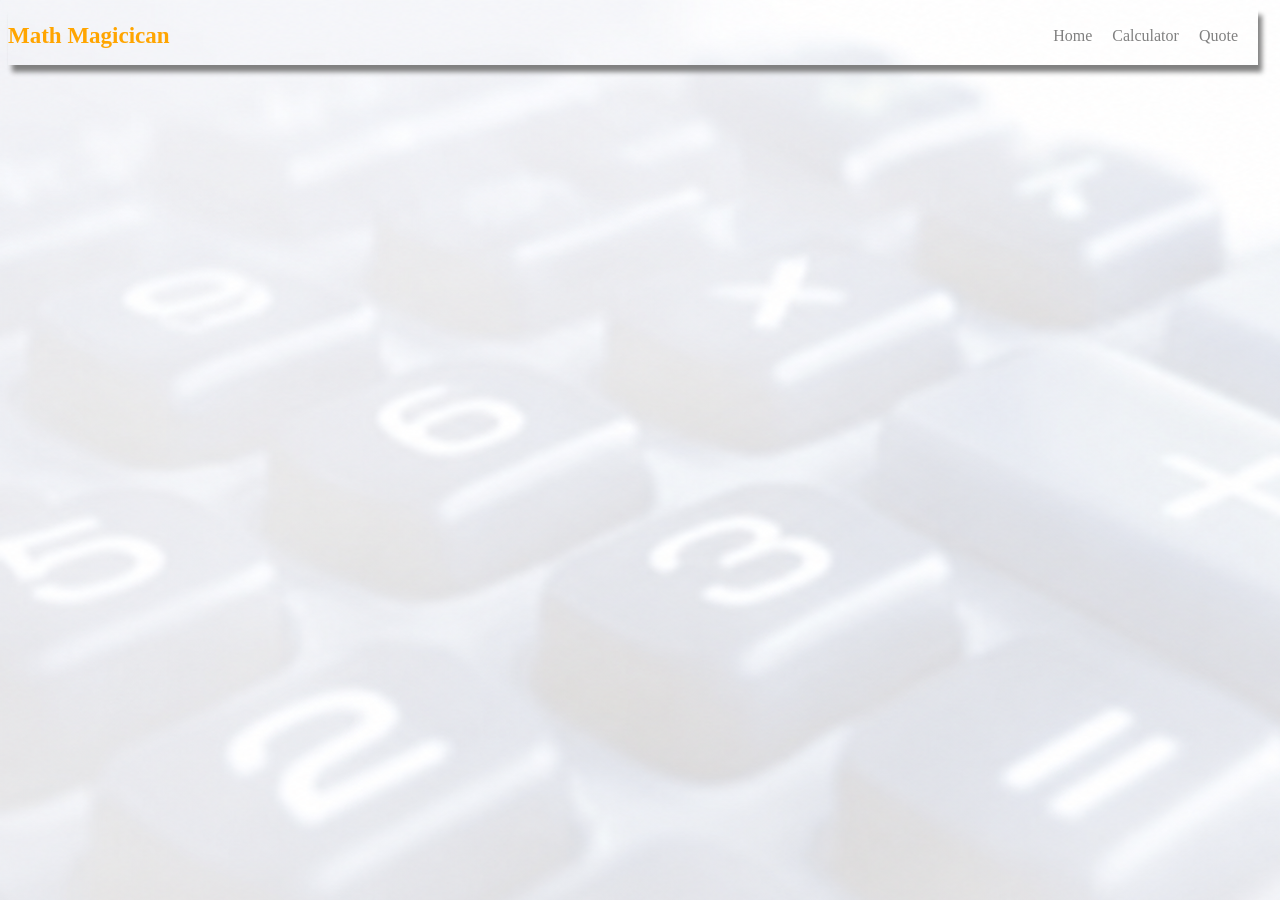
==== index.html @ 0eb01e11 "my name" ====
<!DOCTYPE html>
<html lang="en">
    <head>
        <title>Math-Magician-Calculatro</title>
        <link rel="stylesheet" href="style.css">
    </head>
    <body>
        <div class="card">
            <h1>Math Magicican</h1>
            <a href="index.html">Home</a>
            <a href="Calculator.html">Calculator</a>
            <a href="Quote.html">Quote</a>
        </div>
    </body>
</html>
---- style.css ----
body{
    background-image: url(back.png);

}
.card {
   
    width: 1250px;
    display: flex;
    align-items: center;
    box-shadow: 4px 7px 5px gray;
    
}

h1 {
    color: orange;
    font-size: 23px;
    margin-right: auto;

}

a {
    text-decoration: none;
    margin-right: 20px;
    flex-direction: right;
    color: grey;
}
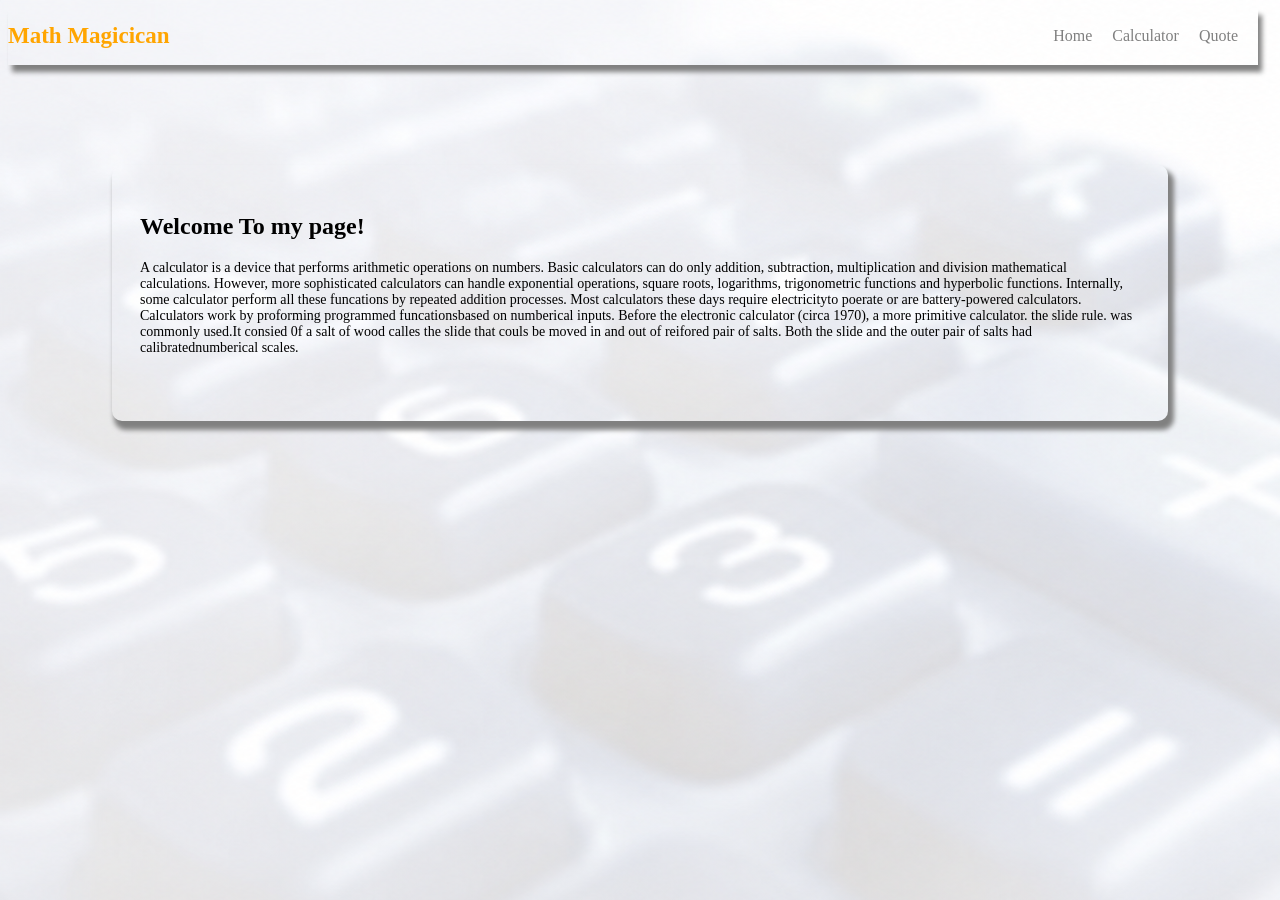
==== commit 999a3d36: "my changes" ====
--- a/index.html
+++ b/index.html
@@ -11,6 +11,23 @@
             <a href="Calculator.html">Calculator</a>
             <a href="Quote.html">Quote</a>
         </div>
+
+        <div class="id">
+            <h2>Welcome To my page!</h2>
+                  <p>
+        A calculator is a device that performs arithmetic operations on numbers.
+        Basic calculators can do only addition, subtraction, multiplication and
+        division mathematical calculations. However, more sophisticated calculators
+        can handle exponential operations, square roots, logarithms, trigonometric
+        functions and hyperbolic functions. Internally, some calculator perform all these funcations by repeated 
+        addition processes. Most calculators these days require electricityto poerate or are battery-powered calculators.
+        Calculators work by proforming programmed funcationsbased on numberical inputs. Before the electronic calculator
+        (circa 1970), a more primitive calculator. the slide rule. was commonly used.It consied 0f a salt of wood 
+        calles the slide that couls be moved in and out of reifored pair of salts. Both the slide and the outer pair of salts had calibratednumberical scales.
+        
+      </p>
+    </main>
+        </div>
     </body>
 </html>
 
--- a/style.css
+++ b/style.css
@@ -23,4 +23,32 @@
     margin-right: 20px;
     flex-direction: right;
     color: grey;
-}+}
+
+h2{
+    text-align-top: left;
+    border-radius:  box-shadow: 4px 7px 5px gray; 
+    
+  
+}
+
+
+ .id {
+    margin: auto;
+    margin-top: 100px;
+    padding: 28px ;
+    box-shadow: 4px 7px 5px 2px  gray;
+    border-radius: 10px;
+     
+    height: 200px;
+    width: 1000px;
+      }
+
+      .id h1 {
+        font-size: 21px;
+      }
+
+      .id p {
+        font-size: 14px;
+        text-align: left;
+      }
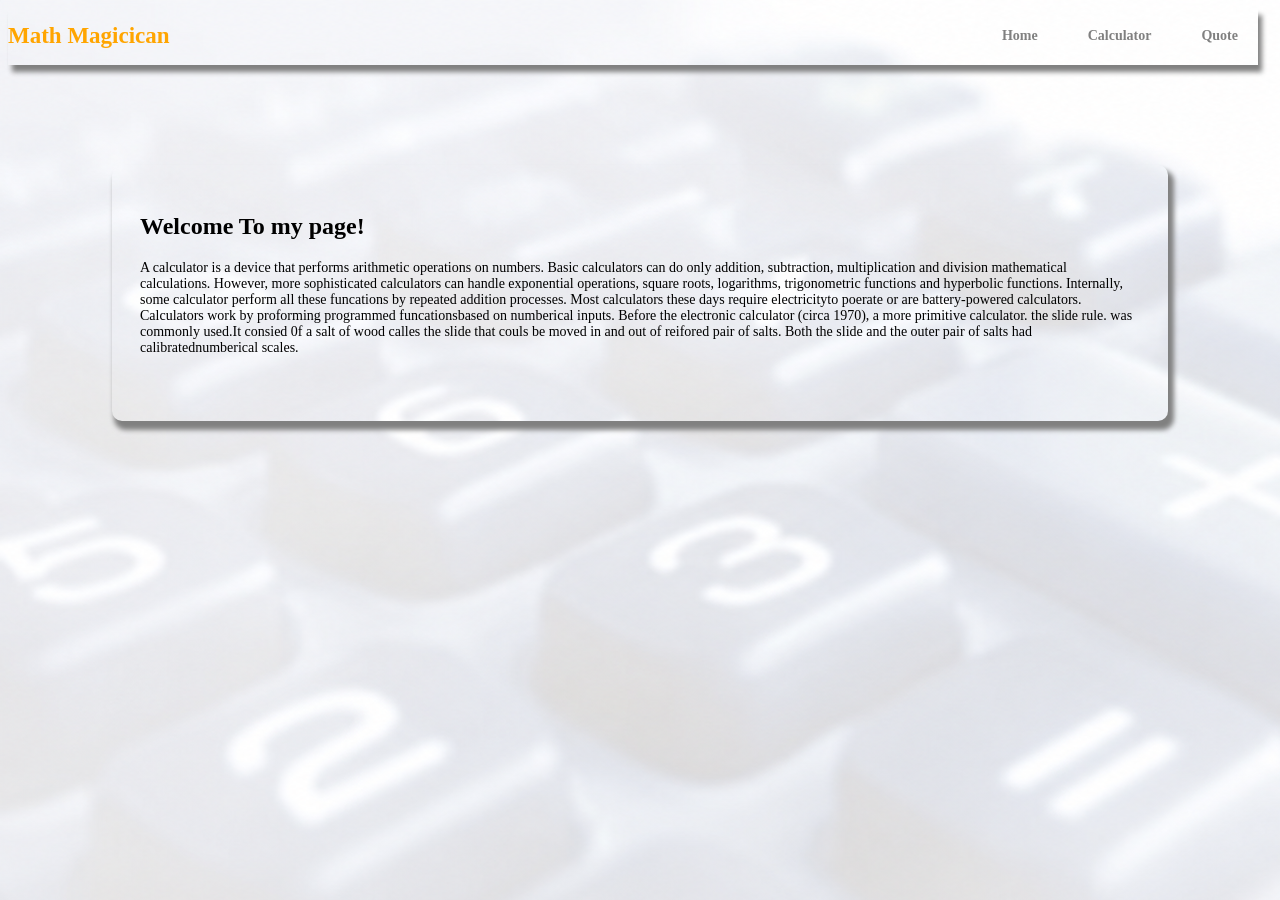
==== commit f91d479c: "name changes" ====
--- a/index.html
+++ b/index.html
@@ -26,8 +26,7 @@
         calles the slide that couls be moved in and out of reifored pair of salts. Both the slide and the outer pair of salts had calibratednumberical scales.
         
       </p>
-    </main>
-        </div>
+            </div>
     </body>
 </html>
 
--- a/style.css
+++ b/style.css
@@ -25,11 +25,12 @@
     color: grey;
 }
 
+a:hover {
+  color: orange; 
+}
+
 h2{
-    text-align-top: left;
-    border-radius:  box-shadow: 4px 7px 5px gray; 
-    
-  
+    text-align: left;
 }
 
 
@@ -51,4 +52,101 @@
       .id p {
         font-size: 14px;
         text-align: left;
-      }+      }
+
+
+      .text{
+        padding: 25px;
+        color: orange;
+      }
+
+.card a {
+  margin-left: 30px;
+  color: gray;
+  font-size: 14px;
+  font-weight: bold;
+  text-decoration: none;
+}
+
+.card a:hover {
+  color: #df914c;
+}
+
+/* Main page area */
+.calculator-container {
+  border: black;
+  width: 50%;
+  display: flex;
+  justify-content: right; /* Moves calculator to right */
+ 
+  margin-top: 70px;
+}
+
+
+/* Calculator display */
+#display {
+  padding: 10px;
+  margin-bottom: 15px;
+  border: 1px solid #bbb;
+  border-radius: 5px;
+  box-sizing: border-box;
+  font-size: 24px;
+  text-align: right;
+  background-color: gray;
+}
+
+/* Button grid */
+.buttons {
+  display: grid;
+  grid-template-columns: repeat(4, 1fr);
+  border: solid black;
+  
+}
+
+/* All calculator buttons */
+.buttons button {
+  height: 50px;
+  width: 100px;
+  border: none;
+  border-radius: 5px;
+  background-color: white;
+  color: #222;
+  font-size: 20px;
+ 
+  
+}
+
+.buttons button:hover {
+  background-color: #dddddd;
+}
+
+/* Operator buttons */
+.buttons button:nth-child(2),
+.buttons button:nth-child(3),
+.buttons button:nth-child(4),
+.buttons button:nth-child(8) {
+  background-color: #df914c;
+  color: white;
+}
+
+/* Equal button */
+.buttons button:last-child {
+  background-color: #df914c;
+  color: white;
+}
+
+
+
+/* Phone screen */
+@media (max-width: 700px) {
+  .card {
+    padding: 15px 20px;
+    flex-wrap: wrap;
+    gap: 12px;
+  }
+
+ 
+
+  
+
+  
